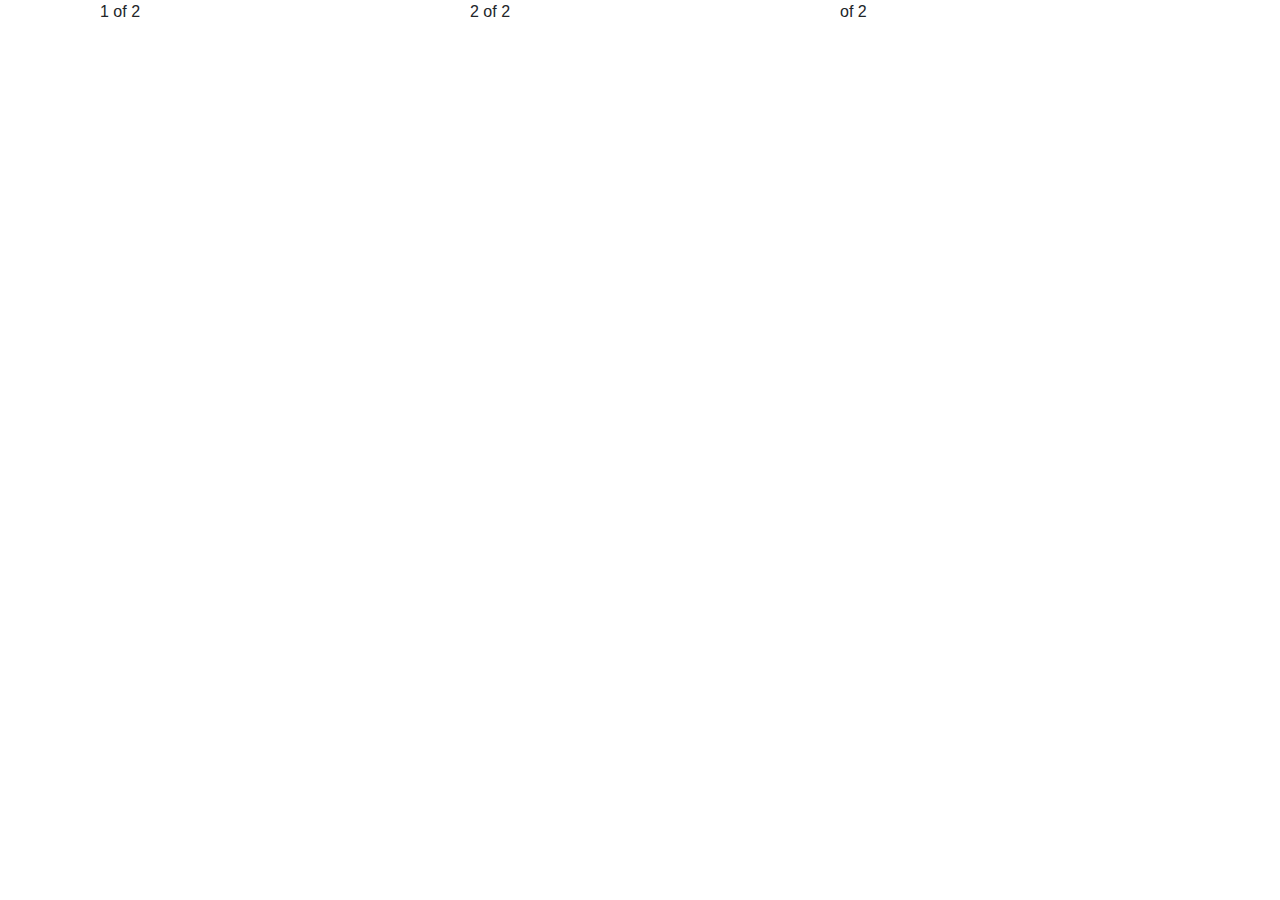
==== L22_e1/index.html @ 1c5c8725 "setting up shop" ====
<!DOCTYPE html>
<html lang="en">
<head>
    <meta charset="UTF-8">
    <meta name="viewport" content="width=device-width, initial-scale=1.0">
    <meta http-equiv="X-UA-Compatible" content="ie=edge">
    <title>Lesson 22_JQ_e1</title>
    <script src="https://code.jquery.com/jquery-3.3.1.slim.min.js" integrity="sha384-q8i/X+965DzO0rT7abK41JStQIAqVgRVzpbzo5smXKp4YfRvH+8abtTE1Pi6jizo" crossorigin="anonymous"></script>
              <script src="index.js"></script>
              <link rel="stylesheet" href="https://stackpath.bootstrapcdn.com/bootstrap/4.3.1/css/bootstrap.min.css" integrity="sha384-ggOyR0iXCbMQv3Xipma34MD+dH/1fQ784/j6cY/iJTQUOhcWr7x9JvoRxT2MZw1T" crossorigin="anonymous">
</head>
<body>
<div class="container">
    <div class="container">
        <div class="row">
          <div class="col">
            1 of 2
          </div>
          <div class="col">
            2 of 2
          </div>
          <div class="col">
             of 2
          </div>
        </div>

</div>
    
<script src="https://cdnjs.cloudflare.com/ajax/libs/popper.js/1.14.7/umd/popper.min.js" integrity="sha384-UO2eT0CpHqdSJQ6hJty5KVphtPhzWj9WO1clHTMGa3JDZwrnQq4sF86dIHNDz0W1" crossorigin="anonymous"></script>
<script src="https://stackpath.bootstrapcdn.com/bootstrap/4.3.1/js/bootstrap.min.js" integrity="sha384-JjSmVgyd0p3pXB1rRibZUAYoIIy6OrQ6VrjIEaFf/nJGzIxFDsf4x0xIM+B07jRM" crossorigin="anonymous"></script>
</body>
</html>
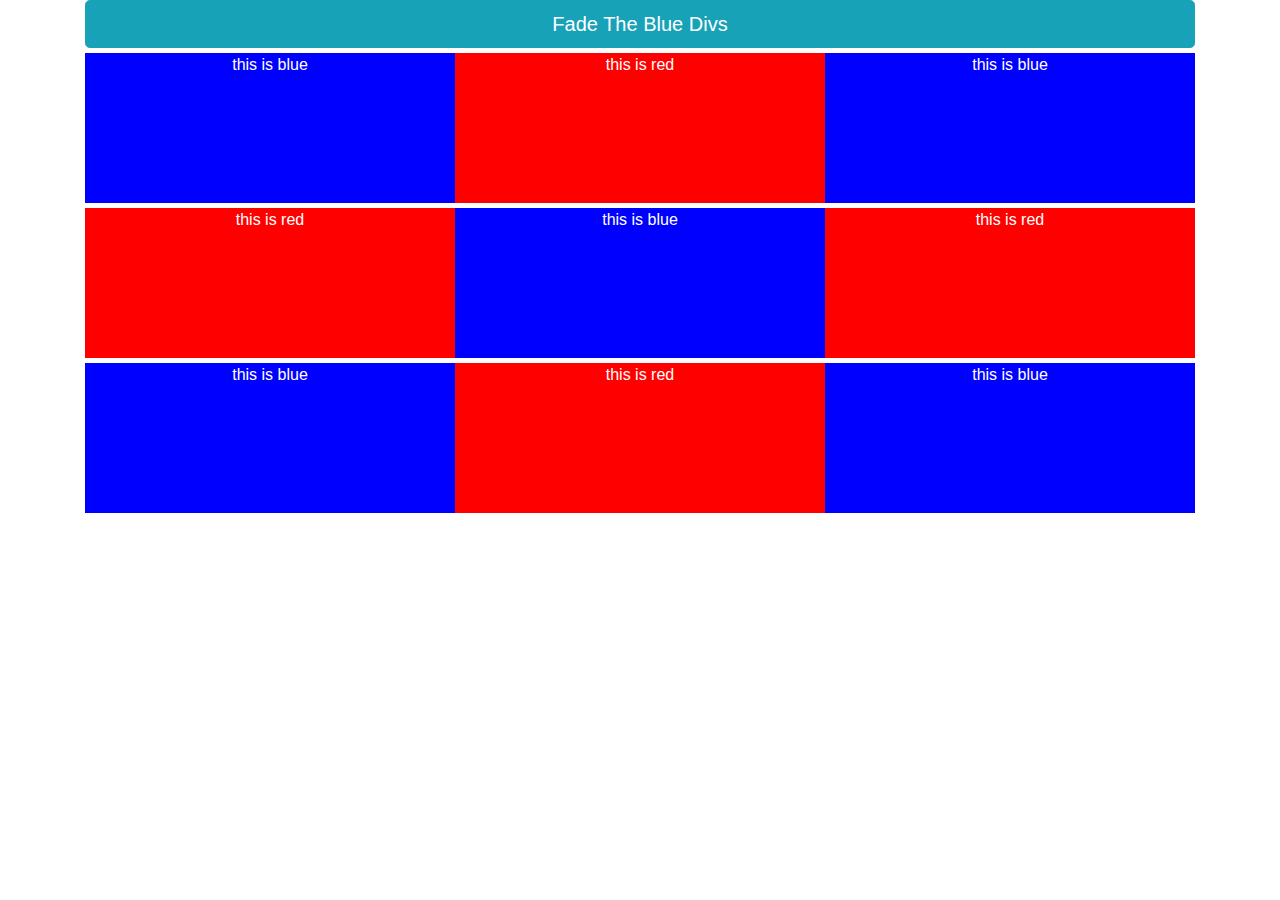
==== commit 453d35a6: "1st cut is the deepest" ====
--- a/L22_e1/index.html
+++ b/L22_e1/index.html
@@ -1,32 +1,66 @@
 <!DOCTYPE html>
 <html lang="en">
-<head>
-    <meta charset="UTF-8">
-    <meta name="viewport" content="width=device-width, initial-scale=1.0">
-    <meta http-equiv="X-UA-Compatible" content="ie=edge">
+  <head>
+    <meta charset="UTF-8" />
+    <meta name="viewport" content="width=device-width, initial-scale=1.0" />
+    <meta http-equiv="X-UA-Compatible" content="ie=edge" />
     <title>Lesson 22_JQ_e1</title>
-    <script src="https://code.jquery.com/jquery-3.3.1.slim.min.js" integrity="sha384-q8i/X+965DzO0rT7abK41JStQIAqVgRVzpbzo5smXKp4YfRvH+8abtTE1Pi6jizo" crossorigin="anonymous"></script>
-              <script src="index.js"></script>
-              <link rel="stylesheet" href="https://stackpath.bootstrapcdn.com/bootstrap/4.3.1/css/bootstrap.min.css" integrity="sha384-ggOyR0iXCbMQv3Xipma34MD+dH/1fQ784/j6cY/iJTQUOhcWr7x9JvoRxT2MZw1T" crossorigin="anonymous">
-</head>
-<body>
-<div class="container">
+    <script
+      src="https://code.jquery.com/jquery-3.3.1.slim.min.js"
+      integrity="sha384-q8i/X+965DzO0rT7abK41JStQIAqVgRVzpbzo5smXKp4YfRvH+8abtTE1Pi6jizo"
+      crossorigin="anonymous"
+    ></script>
+    <link
+      rel="stylesheet"
+      href="https://stackpath.bootstrapcdn.com/bootstrap/4.3.1/css/bootstrap.min.css"
+      integrity="sha384-ggOyR0iXCbMQv3Xipma34MD+dH/1fQ784/j6cY/iJTQUOhcWr7x9JvoRxT2MZw1T"
+      crossorigin="anonymous"
+    />
+    <link rel="stylesheet" href="custom.css" />
+  </head>
+  <body>
     <div class="container">
-        <div class="row">
-          <div class="col">
-            1 of 2
-          </div>
-          <div class="col">
-            2 of 2
-          </div>
-          <div class="col">
-             of 2
-          </div>
+      <button type="button" id="selecta" class="btn btn-info btn-lg btn-block">
+        Fade The Blue Divs
+      </button>
+      <div class="row">
+        <div class="col blue">
+          <span>this is blue</span>
+        </div>
+        <div class="col red">
+          <span>this is red</span>
+        </div>
+        <div class="col blue">
+          <span>this is blue</span>
+        </div>
+      </div>
+
+      <div class="row">
+        <div class="col red">
+          <span>this is red</span>
         </div>
 
-</div>
-    
-<script src="https://cdnjs.cloudflare.com/ajax/libs/popper.js/1.14.7/umd/popper.min.js" integrity="sha384-UO2eT0CpHqdSJQ6hJty5KVphtPhzWj9WO1clHTMGa3JDZwrnQq4sF86dIHNDz0W1" crossorigin="anonymous"></script>
-<script src="https://stackpath.bootstrapcdn.com/bootstrap/4.3.1/js/bootstrap.min.js" integrity="sha384-JjSmVgyd0p3pXB1rRibZUAYoIIy6OrQ6VrjIEaFf/nJGzIxFDsf4x0xIM+B07jRM" crossorigin="anonymous"></script>
-</body>
-</html>+        <div class="col blue">
+          <span>this is blue</span>
+        </div>
+        <div class="col red">
+          <span>this is red</span>
+        </div>
+      </div>
+
+      <div class="row">
+        <div class="col blue">
+          <span>this is blue</span>
+        </div>
+        <div class="col red">
+          <span>this is red</span>
+        </div>
+        <div class="col blue">
+          <span>this is blue</span>
+        </div>
+      </div>
+    </div>
+
+    <script src="index.js"></script>
+  </body>
+</html>
--- a/L22_e1/custom.css
+++ b/L22_e1/custom.css
@@ -0,0 +1,22 @@
+.red {
+  background: #ff0000;
+}
+.blue {
+  background: blue;
+}
+.row {
+  margin: 5px 0;
+}
+.col {
+  min-height: 150px;
+  text-align: center;
+  color: #fff;
+}
+.opacityfull {
+  opacity: 1;
+  transition-delay: 1s;
+}
+.opacityempty {
+  opacity: 0;
+  transition-delay: 1s;
+}
